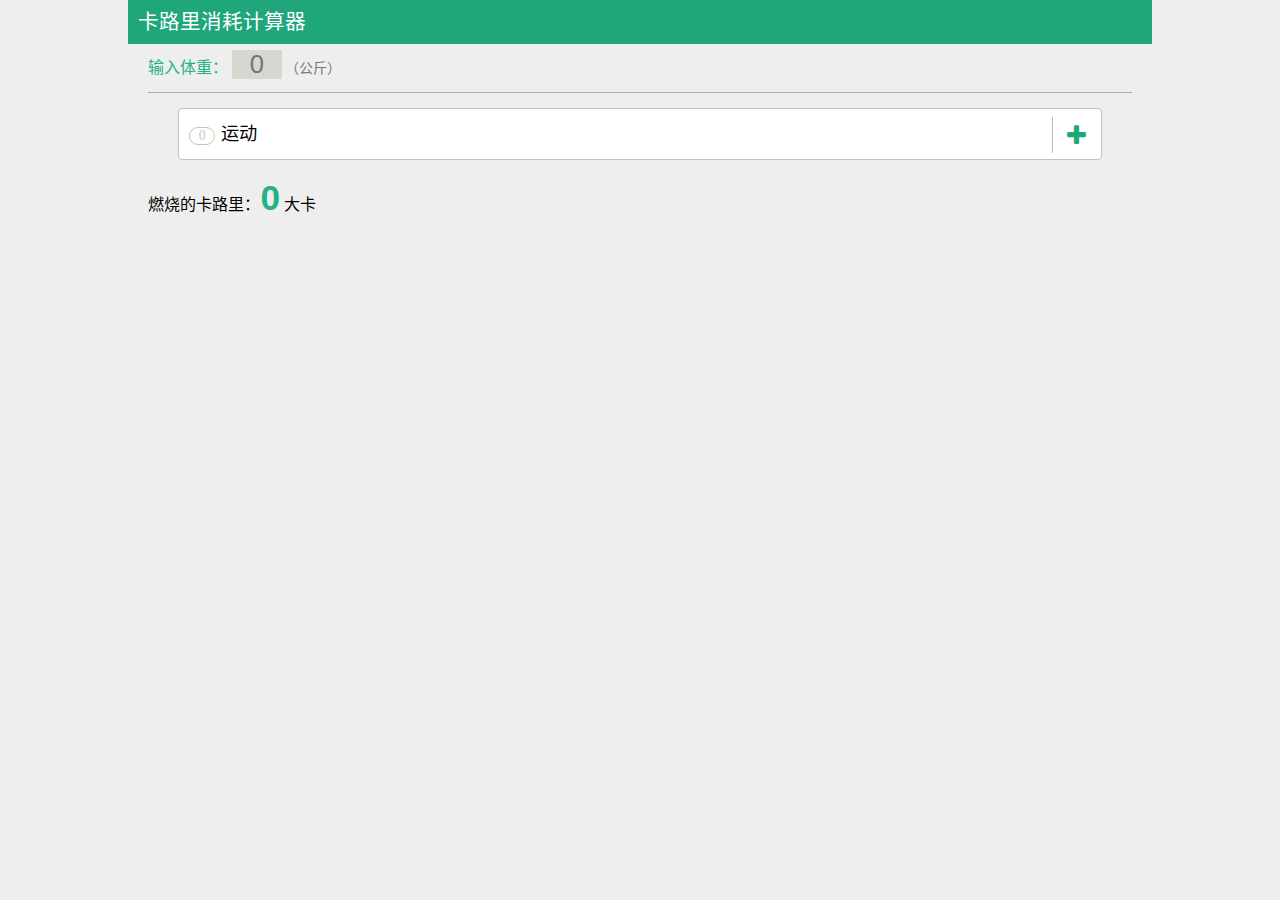
==== index.html @ 0ccc9396 "add js support" ====
<!DOCTYPE html>
<html lang="zh-cn">
<head>
    <meta charset="UTF-8">
    <title>卡路里消耗计算器</title>
    <meta name="keywords" content="减肥，卡路里消耗，计算器" />
    <meta name="description" content="卡路里消耗计算器是运动减肥的必备工具，只要在填写您的体重和相应运动项目的时间，就可以算出今天活动消耗的卡路里哦，赶紧试试吧！"/>
    <meta name="viewport" content="width=device-width, initial-scale=1, maximum-scale=1, user-scalable=no">
    <link rel="stylesheet" href="src/css/font-awesome.min.css">
    <link rel="stylesheet" href="src/css/index.css">
</head>
<body>
    <section id="J_index">
        <header class="header">
            <h1 class="title">卡路里消耗计算器</h1>
        </header>

        <section class="main">

            <div class="weight">
                <span class="w_txt">输入体重：</span>
                <input type="text" class="w_inputkg" id="J_weight" placeholder="0">
                <span class="w_kg">（公斤）</span>
            </div>
            
            <div class="sports">
                
                <!-- pannel -->
                <div class="menu_pannel">
                    <span class="m_num">0</span>
                    <span class="m_tit">运动</span>
                    <a href="javascript:;" class="add_item" id="J_addItem">
                        <i class="fa fa-plus"></i>
                    </a>
                    <i class="m_line"></i>
                </div>
                
                <!-- item -->
                <div class="item_list">
                    <ul>
                        <!-- <li>
                            <span class="i_tit">游泳（中度）</span>
                            <a href="javascript:;" class="remove_item">
                                <i class="fa fa-minus"></i>
                            </a>
                            <span class="i_time"><span>60</span>分钟</span>
                        </li> -->
                    </ul>
                </div>
                
                <!-- result -->
                <div class="result">
                    <p class="r_txt">燃烧的卡路里：<span class="r_num">0</span>大卡</p>
                </div>
            </div>

        </section>
    </section>

    <section class="options" id="J_options">
        <header class="o_head">
            <a href="javascript:;" class="o_back" id="J_back">
                <i class="fa fa-chevron-left"></i>
                返回
            </a>
            <a href="javascript:;" class="o_sure" id="J_sure">
                确定
            </a>
        </header>
        <ul class="options_list" id="J_selectOptions">
            <!-- <li>
                <span class="o_tit">休息</span>
                <span class="o_time"><input type="text" placeholder="0" class="o_minute">分钟</span>
                <a href="javascript:;" class="o_okay on">
                    <span class="o_round"></span>
                </a>
            </li> -->
        </ul>
    </section>
</body>
<script src="src/js/zepto.js"></script>
<script src="src/js/fastclick.js"></script>
<script src="src/js/index.js"></script>
</html>
---- src/css/index.css ----
/*===== 样式重置 =====*/
html,body,h1,h2,h3,h4,h5,h6,hr,p,iframe,dl,dt,dd,ul,ol,li,pre,form,fieldset,button,input,textarea,th,td{margin:0;padding:0;}
html{overflow-y:scroll;}
body{height:100%; background-color:#eee;}
body{font-family: "ff-tisa-web-pro-1","ff-tisa-web-pro-2","Lucida Grande","Hiragino Sans GB","Hiragino Sans GB W3"; font-size: 14px; line-height: 1.4;
                                                min-width: 320px; max-width: 1024px; min-height: 100%; margin: 0 auto; color:#777;}
h1,h2,h3,h4,h5,h6{font-size:100%;}
ul,ol{list-style:none;}
a{background: transparent; text-decoration: none; -webkit-tap-highlight-color: transparent; color: #777;}
a,button {outline:none;}
a:hover { color: #f07b13;}
fieldset,img{border:0 none;}
i,em{font-style:normal;}
table{border-collapse:collapse; border-spacing:0;}
input,select,textarea,button{font-size:100%; -webkit-box-sizing:content-box; -moz-box-sizing:content-box; box-sizing:content-box;}
button,
input[type=button],
input[type=submit]{cursor:pointer;}
input[type=search]{-webkit-appearance:textfield;}
input[type="submit"]{-webkit-appearance:none;} 
textarea{overflow-y:auto; resize:vertical;}
button {border: 0;}
input, input:focus, button, button:focus{outline:none;outline:1px !important;}

/*===== 清除浮动 =====*/
.clear,
.clearfix{zoom:1;}
.clear:after,
.clearfix:after{content:' ';display:block;clear:both;height:0;visibility:hidden;}

/*===== 快捷样式类名 =====*/
.hidden{display:none;}

/* header */
.header {height: 44px;background-color: #1fa67a;}
.header .title {line-height: 44px;font-size: 1.28571rem;font-weight: 400;color: #fff;padding-left: 10px;}

/* weight */
.main .weight {height: 48px;line-height: 48px;width: 96%;border-bottom: 1px solid #a7b19c;margin: 0 auto;}
.main .w_txt {font-size: 1rem;color: #21b384;}
.main .w_inputkg {width: 50px;font-size: 1.6rem;color: #777;border: 0;text-align: center;background-color: #d4d8d0;}

/* sports */
.sports .menu_pannel {width: 90%;height: 50px;border: 1px solid #c1c4bc;background: #fff; margin: 15px auto 0;border-radius: 4px;line-height: 50px;}
.sports .m_num {display: inline-block;width: 24px;height: 16px;border: 1px solid #c1c4bc;border-radius: 10px;text-align: center;color: #c8c8c8;font-size: .85714rem;line-height: 16px;margin-left: 10px;}
.sports .menu_pannel .on {color: #21b384;border-color: #21b384;}
.sports .m_tit {color: #000;margin-left: 2px;font-size: 1.14285rem;}
.sports .m_line {width: 1px;height: 36px;float:right;display:inline-block;background-color: #babbba;margin-top: 8px;}
.sports .add_item {width: 48px;height: 37px;float: right;display: inline-block;margin-top: 8px;text-align: center;line-height: 46px;}
.sports .add_item i {font-size: 1.5rem;color: #1fa67a;}

/* item */
.item_list {overflow: hidden;width: 90%;margin: 0 auto;}
.item_list li {height: 28px;border: 1px solid #c1c4bc;border-radius: 3px;background-color: #fff;border-top: 0;line-height: 28px;}
.item_list li .i_tit {color: #000;margin-left: 14px;max-width: 160px;white-space: nowrap;text-overflow:ellipsis;overflow: hidden;}
.item_list li .i_time {color: #777;float: right;margin-right: 6px;}
.item_list li .remove_item {display: inline-block;float: right;width: 46px;height: 29px;text-align: center;color: #ff3b30;font-size: 1.5rem;}

/* result */
.result {height: 35px;line-height: 35px;color: #000;margin-top: 20px;}
.result .r_txt {margin-left: 2%;font-size: 1rem;}
.result .r_txt .r_num {font-size:2.2rem;font-weight: 700;color: #21b384;font-family: Arial;margin-right: 4px;}

/* options */
.options {display: none;}
.options .o_head {height: 44px;background-color: #1fa67a;line-height: 44px;overflow: hidden;}
.options .o_back {float: left;color: #b0ddce;margin-left: 10px;}
.options .o_sure {float: right;color: #fff;margin-right: 10px;}

/* options_list */
.options_list {overflow: hidden;}
.options_list li {overflow: hidden;border-bottom: 1px solid #ccc;height: 30px;}
.options_list .o_tit {color: #000;width: 216px;text-align: center;display: inline-block;line-height: 30px;white-space: nowrap;text-overflow:ellipsis;overflow: hidden;float: left;}
.options_list .o_time {line-height: 30px;float: left;}
.options_list .o_time .o_minute {width: 30px;border: 0;text-align: center;background-color: #d4d8d0;margin-right: 2px;}
.options_list .o_okay {float: right;width: 44px;text-align: center;line-height: 30px;}
.options_list .o_round { width: 10px;height: 10px;border: 1px solid #ccc;border-radius: 5px;display: inline-block;}
.options_list .on .o_round {border-color: #1fa67a;background-color: #1fa67a;}
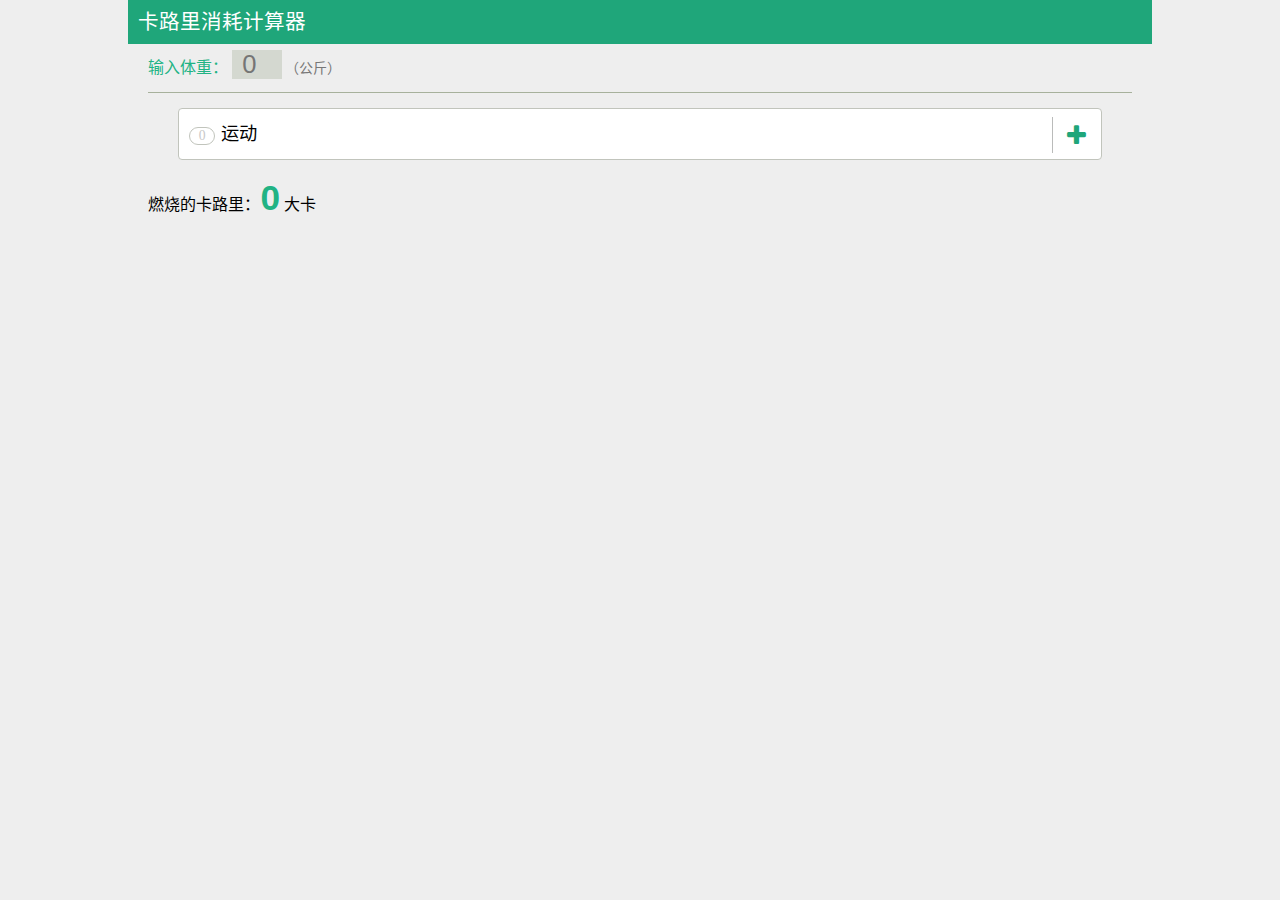
==== commit c81c0358: "number" ====
--- a/index.html
+++ b/index.html
@@ -19,7 +19,7 @@
 
             <div class="weight">
                 <span class="w_txt">输入体重：</span>
-                <input type="text" class="w_inputkg" id="J_weight" placeholder="0">
+                <input type="number" class="w_inputkg" id="J_weight" placeholder="0">
                 <span class="w_kg">（公斤）</span>
             </div>
             
@@ -27,7 +27,7 @@
                 
                 <!-- pannel -->
                 <div class="menu_pannel">
-                    <span class="m_num">0</span>
+                    <span class="m_num" id="J_itemNums">0</span>
                     <span class="m_tit">运动</span>
                     <a href="javascript:;" class="add_item" id="J_addItem">
                         <i class="fa fa-plus"></i>
@@ -37,7 +37,7 @@
                 
                 <!-- item -->
                 <div class="item_list">
-                    <ul>
+                    <ul id="J_items">
                         <!-- <li>
                             <span class="i_tit">游泳（中度）</span>
                             <a href="javascript:;" class="remove_item">
@@ -50,7 +50,7 @@
                 
                 <!-- result -->
                 <div class="result">
-                    <p class="r_txt">燃烧的卡路里：<span class="r_num">0</span>大卡</p>
+                    <p class="r_txt">燃烧的卡路里：<span class="r_num" id="J_outResult">0</span>大卡</p>
                 </div>
             </div>
 
--- a/src/css/index.css
+++ b/src/css/index.css
@@ -52,7 +52,7 @@
 /* item */
 .item_list {overflow: hidden;width: 90%;margin: 0 auto;}
 .item_list li {height: 28px;border: 1px solid #c1c4bc;border-radius: 3px;background-color: #fff;border-top: 0;line-height: 28px;}
-.item_list li .i_tit {color: #000;margin-left: 14px;max-width: 160px;white-space: nowrap;text-overflow:ellipsis;overflow: hidden;}
+.item_list li .i_tit {color: #000;margin-left: 14px;max-width: 160px;display:inline-block;white-space: nowrap;text-overflow:ellipsis;overflow: hidden;}
 .item_list li .i_time {color: #777;float: right;margin-right: 6px;}
 .item_list li .remove_item {display: inline-block;float: right;width: 46px;height: 29px;text-align: center;color: #ff3b30;font-size: 1.5rem;}
 
@@ -70,7 +70,7 @@
 /* options_list */
 .options_list {overflow: hidden;}
 .options_list li {overflow: hidden;border-bottom: 1px solid #ccc;height: 30px;}
-.options_list .o_tit {color: #000;width: 216px;text-align: center;display: inline-block;line-height: 30px;white-space: nowrap;text-overflow:ellipsis;overflow: hidden;float: left;}
+.options_list .o_tit {color: #000;width: 67.5%;text-align: center;display: inline-block;line-height: 30px;white-space: nowrap;text-overflow:ellipsis;overflow: hidden;float: left;}
 .options_list .o_time {line-height: 30px;float: left;}
 .options_list .o_time .o_minute {width: 30px;border: 0;text-align: center;background-color: #d4d8d0;margin-right: 2px;}
 .options_list .o_okay {float: right;width: 44px;text-align: center;line-height: 30px;}
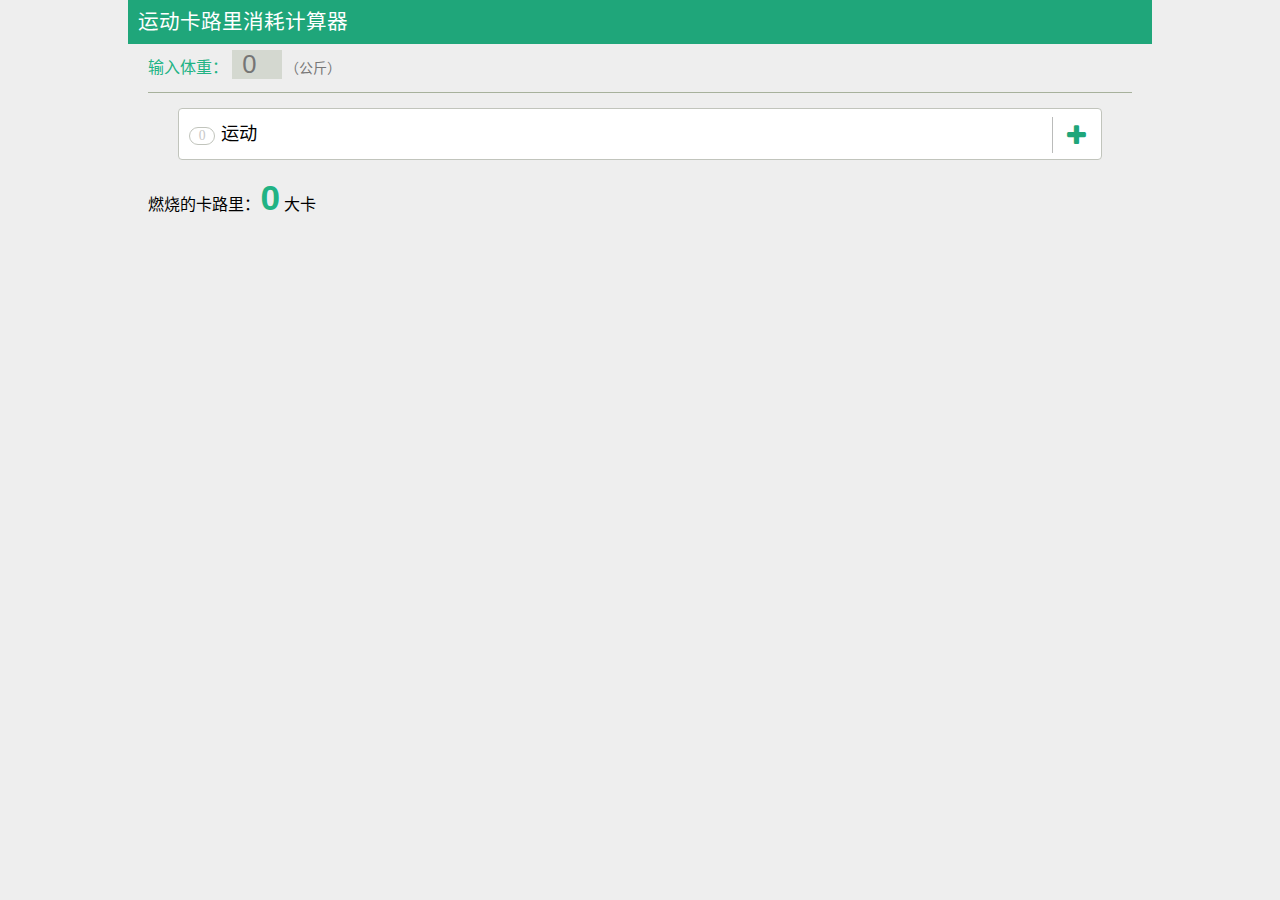
==== commit c1cdf2f1: "version 1.0" ====
--- a/index.html
+++ b/index.html
@@ -2,9 +2,9 @@
 <html lang="zh-cn">
 <head>
     <meta charset="UTF-8">
-    <title>卡路里消耗计算器</title>
+    <title>运动卡路里消耗计算器</title>
     <meta name="keywords" content="减肥，卡路里消耗，计算器" />
-    <meta name="description" content="卡路里消耗计算器是运动减肥的必备工具，只要在填写您的体重和相应运动项目的时间，就可以算出今天活动消耗的卡路里哦，赶紧试试吧！"/>
+    <meta name="description" content="运动卡路里消耗计算器是运动减肥的必备工具，只要在填写您的体重和相应运动项目的时间，就可以算出今天活动消耗的卡路里哦，赶紧试试吧！"/>
     <meta name="viewport" content="width=device-width, initial-scale=1, maximum-scale=1, user-scalable=no">
     <link rel="stylesheet" href="src/css/font-awesome.min.css">
     <link rel="stylesheet" href="src/css/index.css">
@@ -12,7 +12,7 @@
 <body>
     <section id="J_index">
         <header class="header">
-            <h1 class="title">卡路里消耗计算器</h1>
+            <h1 class="title">运动卡路里消耗计算器</h1>
         </header>
 
         <section class="main">
@@ -37,15 +37,7 @@
                 
                 <!-- item -->
                 <div class="item_list">
-                    <ul id="J_items">
-                        <!-- <li>
-                            <span class="i_tit">游泳（中度）</span>
-                            <a href="javascript:;" class="remove_item">
-                                <i class="fa fa-minus"></i>
-                            </a>
-                            <span class="i_time"><span>60</span>分钟</span>
-                        </li> -->
-                    </ul>
+                    <ul id="J_items"></ul>
                 </div>
                 
                 <!-- result -->
@@ -67,18 +59,13 @@
                 确定
             </a>
         </header>
-        <ul class="options_list" id="J_selectOptions">
-            <!-- <li>
-                <span class="o_tit">休息</span>
-                <span class="o_time"><input type="text" placeholder="0" class="o_minute">分钟</span>
-                <a href="javascript:;" class="o_okay on">
-                    <span class="o_round"></span>
-                </a>
-            </li> -->
-        </ul>
+        <div id="J_iwrapper" class="iwrapper">
+            <ul class="options_list" id="J_selectOptions"></ul>
+        </div>
     </section>
 </body>
 <script src="src/js/zepto.js"></script>
 <script src="src/js/fastclick.js"></script>
+<script src="src/js/iscroll.js"></script>
 <script src="src/js/index.js"></script>
 </html>--- a/src/css/index.css
+++ b/src/css/index.css
@@ -63,16 +63,22 @@
 
 /* options */
 .options {display: none;}
-.options .o_head {height: 44px;background-color: #1fa67a;line-height: 44px;overflow: hidden;}
+.options .o_head {height: 44px;background-color: #1fa67a;line-height: 44px;overflow: hidden;
+
+position: absolute;
+z-index: 2;
+top: 0;
+left: 0;
+width: 100%;
+padding: 0;
+}
 .options .o_back {float: left;color: #b0ddce;margin-left: 10px;}
 .options .o_sure {float: right;color: #fff;margin-right: 10px;}
 
 /* options_list */
+.iwrapper {position: absolute;z-index: 1;top: 44px;bottom: 0;left: 0;width: 100%;overflow: hidden;}
 .options_list {overflow: hidden;}
 .options_list li {overflow: hidden;border-bottom: 1px solid #ccc;height: 30px;}
-.options_list .o_tit {color: #000;width: 67.5%;text-align: center;display: inline-block;line-height: 30px;white-space: nowrap;text-overflow:ellipsis;overflow: hidden;float: left;}
-.options_list .o_time {line-height: 30px;float: left;}
-.options_list .o_time .o_minute {width: 30px;border: 0;text-align: center;background-color: #d4d8d0;margin-right: 2px;}
-.options_list .o_okay {float: right;width: 44px;text-align: center;line-height: 30px;}
-.options_list .o_round { width: 10px;height: 10px;border: 1px solid #ccc;border-radius: 5px;display: inline-block;}
-.options_list .on .o_round {border-color: #1fa67a;background-color: #1fa67a;}+.options_list .o_tit {color: #000;width: 80%;text-align: center;display: inline-block;line-height: 30px;white-space: nowrap;text-overflow:ellipsis;overflow: hidden;float: left;}
+.options_list .o_time {line-height: 30px;float: left;width: 20%;}
+.options_list .o_time .o_minute {width: 30px;border: 0;text-align: center;background-color: #d4d8d0;margin-right: 2px;}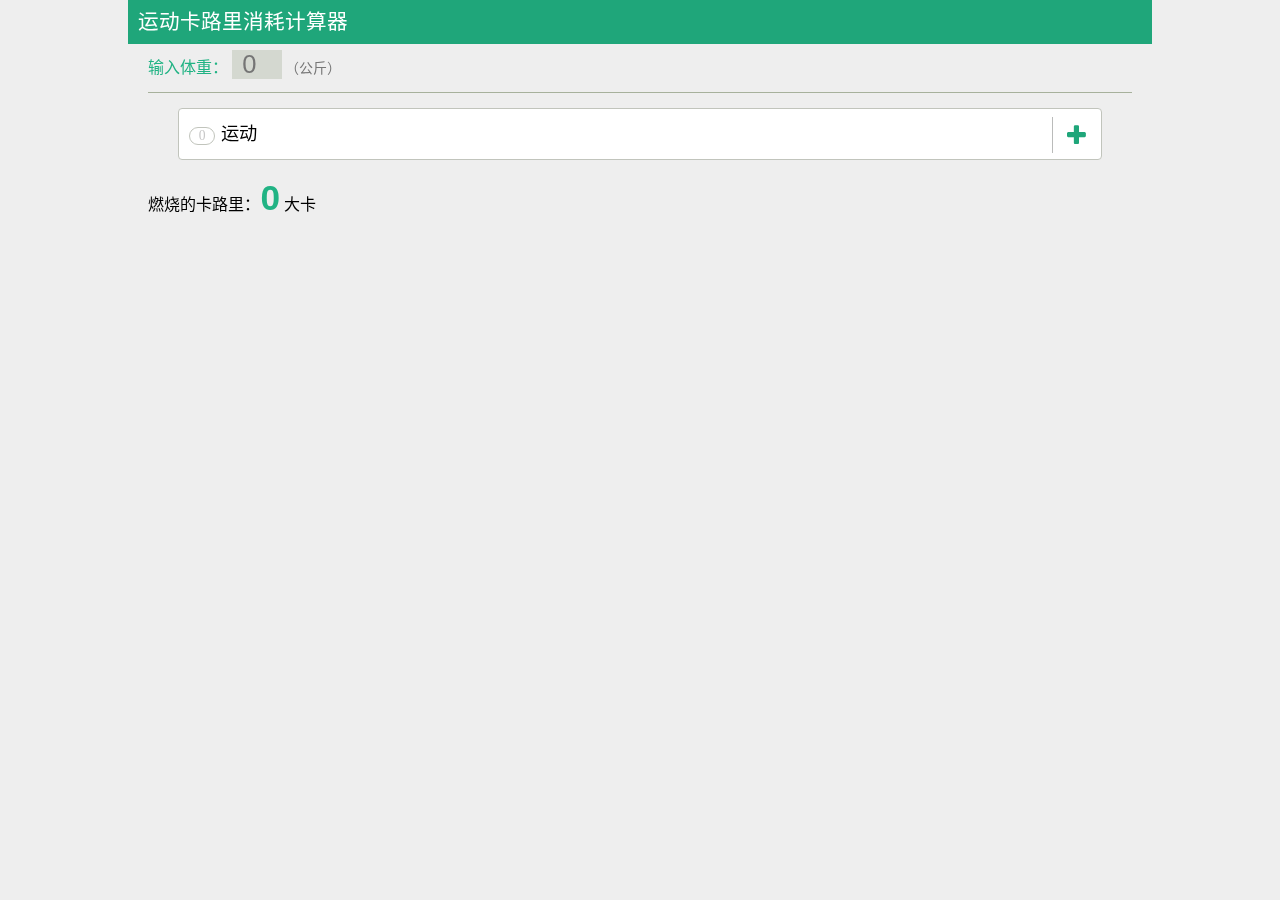
==== commit 02625d2b: "heat" ====
--- a/index.html
+++ b/index.html
@@ -7,10 +7,11 @@
     <meta name="description" content="运动卡路里消耗计算器是运动减肥的必备工具，只要在填写您的体重和相应运动项目的时间，就可以算出今天活动消耗的卡路里哦，赶紧试试吧！"/>
     <meta name="viewport" content="width=device-width, initial-scale=1, maximum-scale=1, user-scalable=no">
     <link rel="stylesheet" href="src/css/font-awesome.min.css">
+    <link rel="stylesheet" href="src/css/kontext.css">
     <link rel="stylesheet" href="src/css/index.css">
 </head>
-<body>
-    <section id="J_index">
+<body class="kontext">
+    <section class="layer show" id="J_index">
         <header class="header">
             <h1 class="title">运动卡路里消耗计算器</h1>
         </header>
@@ -49,7 +50,7 @@
         </section>
     </section>
 
-    <section class="options" id="J_options">
+    <section class="options layer" id="J_options">
         <header class="o_head">
             <a href="javascript:;" class="o_back" id="J_back">
                 <i class="fa fa-chevron-left"></i>
@@ -67,5 +68,6 @@
 <script src="src/js/zepto.js"></script>
 <script src="src/js/fastclick.js"></script>
 <script src="src/js/iscroll.js"></script>
+<script src="src/js/kontext.js"></script>
 <script src="src/js/index.js"></script>
 </html>--- a/src/css/kontext.css
+++ b/src/css/kontext.css
@@ -0,0 +1,174 @@
+/*!
+ * kontext
+ * http://lab.hakim.se/kontext
+ * MIT licensed
+ *
+ * Copyright (C) 2013 Hakim El Hattab, http://hakim.se
+ */
+.kontext {
+    width: 100%;
+    height: 100%;
+}
+
+.kontext .layer {
+    position: absolute;
+    width: 100%;
+    height: 100%;
+    top: 0;
+    left: 0;
+    visibility: hidden;
+    /*box-shadow: 0px 0px 120px rgba( 0, 0, 0, 0.8 );*/
+}
+
+.kontext .layer.show {
+    visibility: visible;
+}
+
+.kontext.capable {
+    -webkit-perspective: 1000px;
+       -moz-perspective: 1000px;
+            perspective: 1000px;
+
+    -webkit-transform-style: preserve-3d;
+       -moz-transform-style: preserve-3d;
+            transform-style: preserve-3d;
+}
+
+.kontext.capable .layer {
+    -webkit-transform: translateZ( -100px );
+       -moz-transform: translateZ( -100px );
+            transform: translateZ( -100px );
+}
+
+.kontext.capable .layer.show {
+    -webkit-transform: translateZ( 0px );
+       -moz-transform: translateZ( 0px );
+            transform: translateZ( 0px );
+}
+
+.kontext.capable.animate .layer.show.right {
+    -webkit-animation: show-right 1s forwards ease;
+       -moz-animation: show-right 1s forwards ease;
+            animation: show-right 1s forwards ease;
+}
+
+.kontext.capable.animate .layer.hide.right {
+    -webkit-animation: hide-right 1s forwards ease;
+       -moz-animation: hide-right 1s forwards ease;
+            animation: hide-right 1s forwards ease;
+}
+
+.kontext.capable.animate .layer.show.left {
+    -webkit-animation: show-left 1s forwards ease;
+       -moz-animation: show-left 1s forwards ease;
+            animation: show-left 1s forwards ease;
+}
+
+.kontext.capable.animate .layer.hide.left {
+    -webkit-animation: hide-left 1s forwards ease;
+       -moz-animation: hide-left 1s forwards ease;
+            animation: hide-left 1s forwards ease;
+}
+
+
+/* CSS animation keyframes */
+
+@-webkit-keyframes show-right {
+    0%   { -webkit-transform: translateZ( -200px ); }
+    40%  { -webkit-transform: translate( 40%, 0 ) scale( 0.8 ) rotateY( -20deg ); }
+    100% { -webkit-transform: translateZ( 0px ); }
+}
+
+@-webkit-keyframes hide-right {
+    0%   { -webkit-transform: translateZ( 0px ); visibility: visible; }
+    40%  { -webkit-transform: translate( -40%, 0 ) scale( 0.8 ) rotateY( 20deg ); }
+    100% { -webkit-transform: translateZ( -200px ); visibility: hidden; }
+}
+
+@-moz-keyframes show-right {
+    0%   { -moz-transform: translateZ( -200px ); }
+    40%  { -moz-transform: translate( 40%, 0 ) scale( 0.8 ) rotateY( -20deg ); }
+    100% { -moz-transform: translateZ( 0px ); }
+}
+
+@-moz-keyframes hide-right {
+    0%   { -moz-transform: translateZ( 0px ); visibility: visible; }
+    40%  { -moz-transform: translate( -40%, 0 ) scale( 0.8 ) rotateY( 20deg ); }
+    100% { -moz-transform: translateZ( -200px ); visibility: hidden; }
+}
+
+@keyframes show-right {
+    0%   { transform: translateZ( -200px ); }
+    40%  { transform: translate( 40%, 0 ) scale( 0.8 ) rotateY( -20deg ); }
+    100% { transform: translateZ( 0px ); }
+}
+
+@keyframes hide-right {
+    0%   { transform: translateZ( 0px ); visibility: visible; }
+    40%  { transform: translate( -40%, 0 ) scale( 0.8 ) rotateY( 20deg ); }
+    100% { transform: translateZ( -200px ); visibility: hidden; }
+}
+
+
+@-webkit-keyframes show-left {
+    0%   { -webkit-transform: translateZ( -200px ); }
+    40%  { -webkit-transform: translate( -40%, 0 ) scale( 0.8 ) rotateY( 20deg ); }
+    100% { -webkit-transform: translateZ( 0px ); }
+}
+
+@-webkit-keyframes hide-left {
+    0%   { -webkit-transform: translateZ( 0px ); visibility: visible; }
+    40%  { -webkit-transform: translate( 40%, 0 ) scale( 0.8 ) rotateY( -20deg ); }
+    100% { -webkit-transform: translateZ( -200px ); visibility: hidden; }
+}
+
+@-moz-keyframes show-left {
+    0%   { -moz-transform: translateZ( -200px ); }
+    40%  { -moz-transform: translate( -40%, 0 ) scale( 0.8 ) rotateY( 20deg ); }
+    100% { -moz-transform: translateZ( 0px ); }
+}
+
+@-moz-keyframes hide-left {
+    0%   { -moz-transform: translateZ( 0px ); visibility: visible; }
+    40%  { -moz-transform: translate( 40%, 0 ) scale( 0.8 ) rotateY( -20deg ); }
+    100% { -moz-transform: translateZ( -200px ); visibility: hidden; }
+}
+
+@keyframes show-left {
+    0%   { transform: translateZ( -200px ); }
+    40%  { transform: translate( -40%, 0 ) scale( 0.8 ) rotateY( 20deg ); }
+    100% { transform: translateZ( 0px ); }
+}
+
+@keyframes hide-left {
+    0%   { transform: translateZ( 0px ); visibility: visible; }
+    40%  { transform: translate( 40%, 0 ) scale( 0.8 ) rotateY( -20deg ); }
+    100% { transform: translateZ( -200px ); visibility: hidden; }
+}
+
+
+/* Dimmer */
+
+.kontext .layer .dimmer {
+    display: block;
+    position: absolute;
+    width: 100%;
+    height: 100%;
+    top: 0;
+    left: 0;
+    visibility: hidden;
+    background: transparent;
+    z-index: 100;
+}
+
+    .kontext.capable.animate .layer .dimmer {
+        -webkit-transition: background 0.7s ease;
+           -moz-transition: background 0.7s ease;
+                transition: background 0.7s ease;
+    }
+
+    .kontext.capable.animate .layer.hide .dimmer {
+        visibility: visible;
+        background: rgba( 0, 0, 0, 0.8 );
+    }
+
--- a/src/css/index.css
+++ b/src/css/index.css
@@ -1,6 +1,5 @@
 /*===== 样式重置 =====*/
 html,body,h1,h2,h3,h4,h5,h6,hr,p,iframe,dl,dt,dd,ul,ol,li,pre,form,fieldset,button,input,textarea,th,td{margin:0;padding:0;}
-html{overflow-y:scroll;}
 body{height:100%; background-color:#eee;}
 body{font-family: "ff-tisa-web-pro-1","ff-tisa-web-pro-2","Lucida Grande","Hiragino Sans GB","Hiragino Sans GB W3"; font-size: 14px; line-height: 1.4;
                                                 min-width: 320px; max-width: 1024px; min-height: 100%; margin: 0 auto; color:#777;}
@@ -30,6 +29,9 @@
 
 /*===== 快捷样式类名 =====*/
 .hidden{display:none;}
+
+/* layer */
+.layer {background-color: #eee;}
 
 /* header */
 .header {height: 44px;background-color: #1fa67a;}
@@ -62,16 +64,8 @@
 .result .r_txt .r_num {font-size:2.2rem;font-weight: 700;color: #21b384;font-family: Arial;margin-right: 4px;}
 
 /* options */
-.options {display: none;}
-.options .o_head {height: 44px;background-color: #1fa67a;line-height: 44px;overflow: hidden;
-
-position: absolute;
-z-index: 2;
-top: 0;
-left: 0;
-width: 100%;
-padding: 0;
-}
+.options {overflow: hidden;position: relative;left: 0;top: 0;}
+.options .o_head {height: 44px;background-color: #1fa67a;line-height: 44px;overflow: hidden;position: absolute;z-index: 2;top: 0;left: 0;width: 100%;padding: 0;}
 .options .o_back {float: left;color: #b0ddce;margin-left: 10px;}
 .options .o_sure {float: right;color: #fff;margin-right: 10px;}
 
@@ -79,6 +73,6 @@
 .iwrapper {position: absolute;z-index: 1;top: 44px;bottom: 0;left: 0;width: 100%;overflow: hidden;}
 .options_list {overflow: hidden;}
 .options_list li {overflow: hidden;border-bottom: 1px solid #ccc;height: 30px;}
-.options_list .o_tit {color: #000;width: 80%;text-align: center;display: inline-block;line-height: 30px;white-space: nowrap;text-overflow:ellipsis;overflow: hidden;float: left;}
-.options_list .o_time {line-height: 30px;float: left;width: 20%;}
+.options_list .o_tit {color: #000;width: 87%;text-align: center;display: inline-block;line-height: 30px;white-space: nowrap;text-overflow:ellipsis;overflow: hidden;float: left;}
+.options_list .o_time {line-height: 30px;float: left;width: 13%;}
 .options_list .o_time .o_minute {width: 30px;border: 0;text-align: center;background-color: #d4d8d0;margin-right: 2px;}